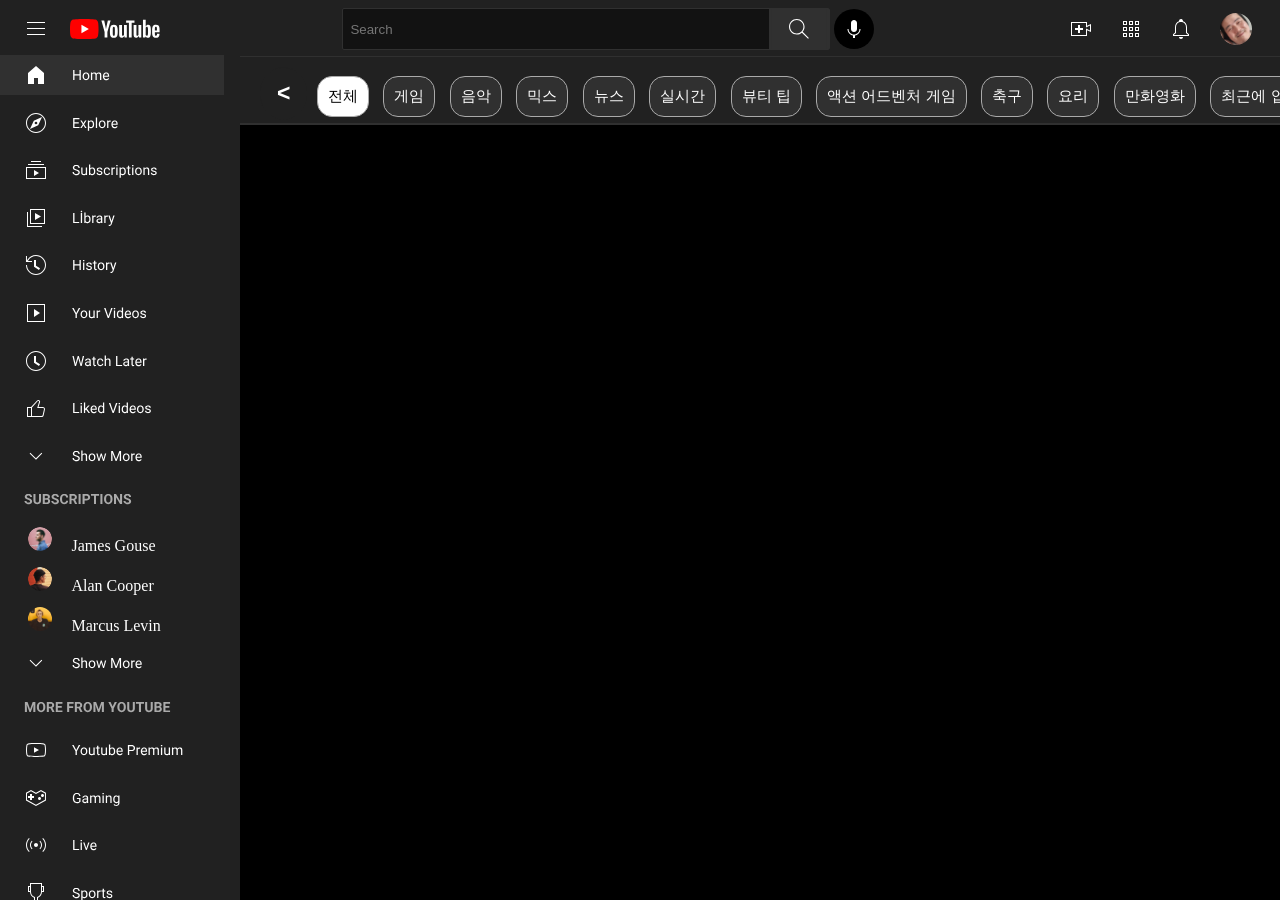
==== index.html @ 06e1cf98 "feat : 음성 인식 검색 기능 추가" ====
<!DOCTYPE html>
<html lang="en">

<head>
  <meta charset="UTF-8" />
  <meta name="viewport" content="width=device-width, initial-scale=1.0" />
  <link rel="stylesheet" href="Reset.css" />
  <link rel="stylesheet" href="Header.css" />
  <link rel="stylesheet" href="Sidebar.css" />
  <link rel="stylesheet" href="./common/common.css" />
  <link rel="stylesheet" href="Home.css" />
  <title>Home</title>
</head>

<body>
  <!--상단부분(공통)-->
  <header>
    <div class="top">
      <div class="top-left-icons top">
        <a href="#" onclick="hamburger()"><img src="./img/header/hamburger.svg"/></a>
        <a href="index.html"><img src="./img/header/Youtube-Logo.svg" class="youtube_logo"
            onclick="redirectToHome()" /></a>
      </div>
      <div class="top-middle-icons top">
        <div class="searchbox top">
          <input type="search" id="searchInput" placeholder="  Search" onkeydown="homeEnterkey(event)" />
          <a href="#" onclick="searchResult()"><img src="./img/header/search.svg" class="search-icon" /></a>
        </div>
          <a href="#"><img src="./img/header/mic.svg" class="mic-icon" /></a>
        </div>

      <div class="top-right-icons top">
        <a href="#"><img src="./img/header/create.svg" alt="profile_icon" class="header-icon" /></a>
        <a href="#"><img src="./img/header/apps.svg" alt="profile_icon" class="header-icon" /></a>
        <a href="#"><img src="./img/header/notifications.svg" alt="profile_icon" class="header-icon" /></a>
        <a href="#"><img src="./img/header/Profile-pic.svg" alt="profile_icon" class="user-icon" /></a>
      </div>
    </div>
  </header>
  <!-- 하단 부분-->
  <section class="home-body">
    <!--왼쪽 사이드 바(공통)-->
    <aside>
      <div class="sidebar-body">
        <div class="side1">
          <span class="sidebar-text"><a href="#"><img src="./img/sidebar/home-fill.svg"
                onclick="redirectToHome()" /></a></span>
          <span class="sidebar-text"><a href="#"><img src="./img/sidebar/explore.svg" /></a></span>
          <span class="sidebar-text"><a href="#"><img src="./img/sidebar/subscriptions.svg" /></a></span>
        </div>
        <div class="side2">
          <span id="show-more">
            <span class="sidebar-text"><a href="#"><img src="./img/sidebar/library.svg" /></a></span>
            <span class="sidebar-text"><a href="#"><img src="./img/sidebar/history.svg" /></a></span>
            <span class="sidebar-text"><a href="#"><img src="./img/sidebar/yourVideos.svg" /></a></span>
            <span class="sidebar-text"><a href="#"><img src="./img/sidebar/watchLater.svg" /></a></span>
            <span class="sidebar-text"><a href="#"><img src="./img/sidebar/liked.svg" /></a></span>
          </span>
          <span class="sidebar-text" onclick="toggleSide2()"><a href="#"><img src="./img/sidebar/more.svg" /></a></span>
        </div>
        <div class="side3">
          <span class="sidebar-text"><a href="#"><img src="./img/sidebar/subscription-title.svg" alt="" /></a></span>
          <div class="subscription-user-img">
            <span id=show-more-sub>
              <a href="#"><span class="sidebar-text"><img src="./img/avatar/User-Avatar1.svg" alt="" />James Gouse</span></a>
              <a href="#"><span class="sidebar-text"><img src="./img/avatar/User-Avatar2.svg" alt="" />Alan Cooper</span></a>
              <a href="#"><span class="sidebar-text"><img src="./img/avatar/User-Avatar3.svg" alt="" />Marcus Levin</span></a>
            </span>
            <span class="sidebar-text" onclick="toggleSide3()"><a href="#"><img src="./img/sidebar/more.svg"
                  alt="" /></a></span>
          </div>
        </div>
        <div class="side4">
          <span class="sidebar-text"><a href="#"><img src="./img/sidebar/more-from-youtube.svg" alt="" /></a></span>
          <span class="sidebar-text"><a href="#"><img src="./img/sidebar/premium.svg" /></a></span>
          <span class="sidebar-text"><a href="#"><img src="./img/sidebar/gaming.svg" /></a></span>
          <span class="sidebar-text"><a href="#"><img src="./img/sidebar/live.svg" /></a></span>
          <span class="sidebar-text"><a href="#"><img src="./img/sidebar/sports.svg" /></a></span>
        </div>
        <div class="side5">
          <span class="sidebar-text"><a href="#"><img src="./img/sidebar/settings.svg" /></a></span>
          <span class="sidebar-text"><a href="#"><img src="./img/sidebar/reporthistory.svg" /></a></span>
          <span class="sidebar-text"><a href="#"><img src="./img/sidebar/help.svg" /></a></span>
          <span class="sidebar-text"><a href="#"><img src="./img/sidebar/sendfeedback.svg" /></a></span>
        </div>
      </div>
    </aside>
    <!--Home page video container-->
    <section class="video-container">
      <!--전체,실시간 등 item 항목 바-->
      <nav>
        <div class="filtering-buttons">
          <!-- 수정 -->
          <button class="slideIcon" id="left"onclick="slideLeft()" type="button"><</button>
          <button class="filteringItems" onclick="">전체</button>
          <button class="filteringItems" onclick="">게임</button>
          <button class="filteringItems" onclick="">음악</button>
          <button class="filteringItems" onclick="">믹스</button>
          <button class="filteringItems" onclick="">뉴스</button>
          <button class="filteringItems" onclick="">실시간</button>
          <button class="filteringItems" onclick="">뷰티 팁</button>
          <button class="filteringItems" onclick="">액션 어드벤처 게임</button>
          <button class="filteringItems" onclick="">축구</button>
          <button class="filteringItems" onclick="">요리</button>
          <button class="filteringItems" onclick="">만화영화</button>
          <button class="filteringItems" onclick="">최근에 업로드된 동영상</button>
          <button class="filteringItems" onclick="">새로운 맞춤 동영상</button>
          <button class="slideIcon" id="right" onclick="slideRight()" type="button">></button>
        </div>
      </nav>
      <!--동영상 목록 구역-->
      <main id="mainContainer"></main>
    </section>

  </section>
</body>
<script src="./js/home.js"></script>
<script src="./js/Sidebar.js"></script>
<script src="./js/Header.js"></script>

</html>
---- Header.css ----
header{
    position: fixed; /* 요소를 고정시킴 */
    top: 0; /* 화면 상단에 고정 */
    width: 100%;
    height: 56px;
    flex-shrink: 0;
    background: var(--background-color, #212121);
    padding-left: 20px;
    padding-right: 20px;
    z-index: 1;
}

.top {
    display: flex;
    align-items: center;
    justify-content: space-between;
    color: #fff;
    padding: 2px;
    
}
.top-left-icons .hamburger{
    position: absolute;
    left: 12.5%;
    right: 12.5%;
    top: 20.83%;
    bottom: 25%;
}
.top-left-icons .youtube_logo{
    width: 90px;
    height: 20px;
    margin-left: 22px;
}

.searchbox {
    margin-bottom: 7px;
    background: #121212;
    border: 1px solid #303030;
    border-radius: 2px;
    padding: 0;
}
#searchInput{
    width: 426px;
    height: 40px;
    background: transparent;
    color: #fff;
    border: 0;
    outline: 0;
    padding: 0;
}
/* 검색창 기본 x 표시 제거*/
input::-ms-clear,
input::-ms-reveal{
	display:none;width:0;height:0;
}
input::-webkit-search-decoration,
input::-webkit-search-cancel-button,
input::-webkit-search-results-button,
input::-webkit-search-results-decoration{
	display:none;
}

.searchbox .search-icon{
    display: flex;
    width: 60px;
    height: 40px;
    justify-content: center;
    align-items: center;
    background: #303030;
    border: none;
}
.mic-icon{
    margin-left: 4px;
    width: 40px;
    height: 50px;
    align-items: center;
}
.top-right-icons {
    align-items: center;
}

.top-right-icons span {
    margin-left: 10px;
}

.top-right-icons .user-icon{
    width: 60px;
    height: 50px;
    margin-right: 30px;
}
.header-icon{
    width: 50px;
    height: 40px;
}
---- Sidebar.css ----
/* list 태그 span 변경으로 인한 list css 삭제 */

/* width 240px로 변경
유튜브 페이지 참조 */

.sidebar-body{
    background-color: #212121;  
    position: fixed; /* 요소를 고정시킴 */
    left: 0; /* 화면 상단에 고정 */    
    width: 240px;
    height: 100vh;
    /*최대 확대 최소 축소 시 배경색 유지  */
    overflow: hidden;/* 세로 스크롤바 숨기기 */
    z-index: 1;
}


/* .sidebar-body 태그 스크롤바 전체 스타일 */
.sidebar-body:hover {
    overflow: scroll;/* 세로 스크롤바 보이기 */
}

.sidebar-body::-webkit-scrollbar {
    width: 6px; /* 스크롤바 너비 */
    height: 6px;    
}
  
/* .sidebar-body 태그 스크롤바 트랙 스타일 (배경) */
.sidebar-body::-webkit-scrollbar-track {
    background-color: #212121; /* 스크롤바 트랙 색상 */
}
  
  /* .sidebar-body 태그 스크롤바 쓰는 부분 (버튼) 스타일 */
.sidebar-body::-webkit-scrollbar-thumb {
    background-color: #888; /* 스크롤바 버튼 색상 */
    border-radius: 3px; /* 스크롤바 버튼 모서리 둥글게 */
}
/* 사이드바의 이미지들 hover시 색상 변경 */
.sidebar-body div span a img:hover {
    background-color: #303030;    
}

#show-more-sub a:hover{
    background-color: #303030;    
}

#show-more-sub{
    display: flex;    
    flex-direction: column;     
    align-items: center;    
    justify-content: flex-start;
}
.sidebar-text {    
    font-family: 'Roboto';
}

#show-more-sub a{
    width: 224px;
    height: 40px;
    display: flex; /* 링크 안의 내용들을 가운데로 정렬하기 위해 추가 */
    align-items: center; /* 링크 안의 내용들을 수직 가운데 정렬하기 위해 추가 */     
    padding-left: 55px;
    color: white;
    text-decoration: none;    
    justify-content: space-between;    
}

#show-more-sub a img{
    border-radius: 50%;
    width: 24px;
    height: 24px;    
    margin-right: 20px;
}

.subscription-user-img{
    width: 224px;
}
---- common/common.css ----
/*common (background-color)*/
body{
    font-family: Arial, sans-serif;
    color:white;
    line-height: 1.6;
    background-color: black;
    margin: 0px;
}
/* 헤더와 사이드는 고정 된 상태라 나머지 Main 부분을 띄워서 겹치지 않게 조정 해당부분 수정 필요 */
body > :not(header) {
    padding-top: 55px;   
    padding-left: 240px;
}
---- Home.css ----
body{
    background-color: black;
}
section{
    background-color: black;
    background-size: cover;
    width: auto;
}
.video-container{
    width: 100%;
}

main {
    margin: 1%;
    display: flex;
    flex-wrap: wrap;
}
/* 전체 버튼 */
.filtering-buttons {
    overflow: hidden;
    white-space: nowrap;
    position: relative;
}
nav{
    background: var(--background-color, #212121);
    height: 56px;
    flex-shrink: 0;
    overflow: hidden;
    width: auto;
    padding-left: 20px;
    display: flex;
}
/* 슬라이드 아이콘 <, > 스타일 */
.slideIcon{
    font-size: 23px;
    font-weight: bold;
    border: none;
    color : white;
    border-radius: 24px;
    border: 0.3px solid #212121;
    background: #212121;

    display: inline-flex;
    padding: 12px 16px;
    flex-direction: column;
    align-items: flex-start;
    text-align: center;
    gap: 15px;
}


/* 필터링 버튼 */
.filteringItems{
    font-size: 15px;
    color : white;
    border-radius: 15px;
    border: 0.3px solid var(--gray-color, #AAA);
    background: #303030;

    display: inline-flex;
    padding: 10px 10px;
    flex-direction: column;
    align-items: flex-start;
    text-align: center;
    gap: 15px;
    margin-left: 5px;
    margin-right: 5px;
}
.filteringItems:hover {
    background-color: white;
    color:black /* 버튼에 마우스를 올렸을 때 배경색 변경 */
  }

  .filtering-buttons button:nth-child(2){
    background-color: white;
    color : black;
}

.video {
    margin: 1%;
    display: flex;
    flex-direction: column;
    color :white;
    border: 1px solid white;

}


/* 메인의 네비 부분 상단 구분짓는 border 처리 */
.video-container nav{
    display: flex;
    border-top: 2px solid #303030;
    border-bottom: 2px solid #303030;
    padding-top: 10px;
    width: auto;
}



/* section 안의 태그들을 위아래가 아닌 좌우로 정렬하게 함 */
.home-body{
    display: flex;
}


/* 비디오 span 태그들을 꼭 일렬로만이 아닌 해당 태그 공간이 차면 아래로 내려 갈수 있게 조절 */
#mainContainer {   
    display: flex; 
    flex-wrap: wrap;
    margin-left: 30px;
    margin-right: 30px;           
}
  

/* 비디오 컨텐츠들 CSS */

#mainContainer span{    
    padding-left: 8px;
    padding-right: 8px;
    padding-bottom: 20px;
    display: flex; 
    flex-direction: column;    
    width: 276px;
    height: auto;
    
}

.profile-and-desc *{
    margin: 0;    
    /* align-items: center; */
}
.profile-and-desc{
    padding-top: 10px;
    display: flex;
}

.profile-and-desc div p{
    padding-left: 10px;
    color: #AAA;
}
.profile-and-desc div p:first-child{
    color: white;
}

/* 채널 이미지 크기 수정 필요 */
#mainContainer span img{
    border-radius: 5%;
}
#mainContainer span img:first-child{
    width: 48px;
    height: 48px;
    border-radius: 50%;
}


/* 헤더와 사이드는 고정 된 상태라 나머지 Main 부분을 띄워서 겹치지 않게 조정 해당부분 수정 필요 */
body > :not(header) {
    padding-top: 55px;   
    padding-left: 240px;
}
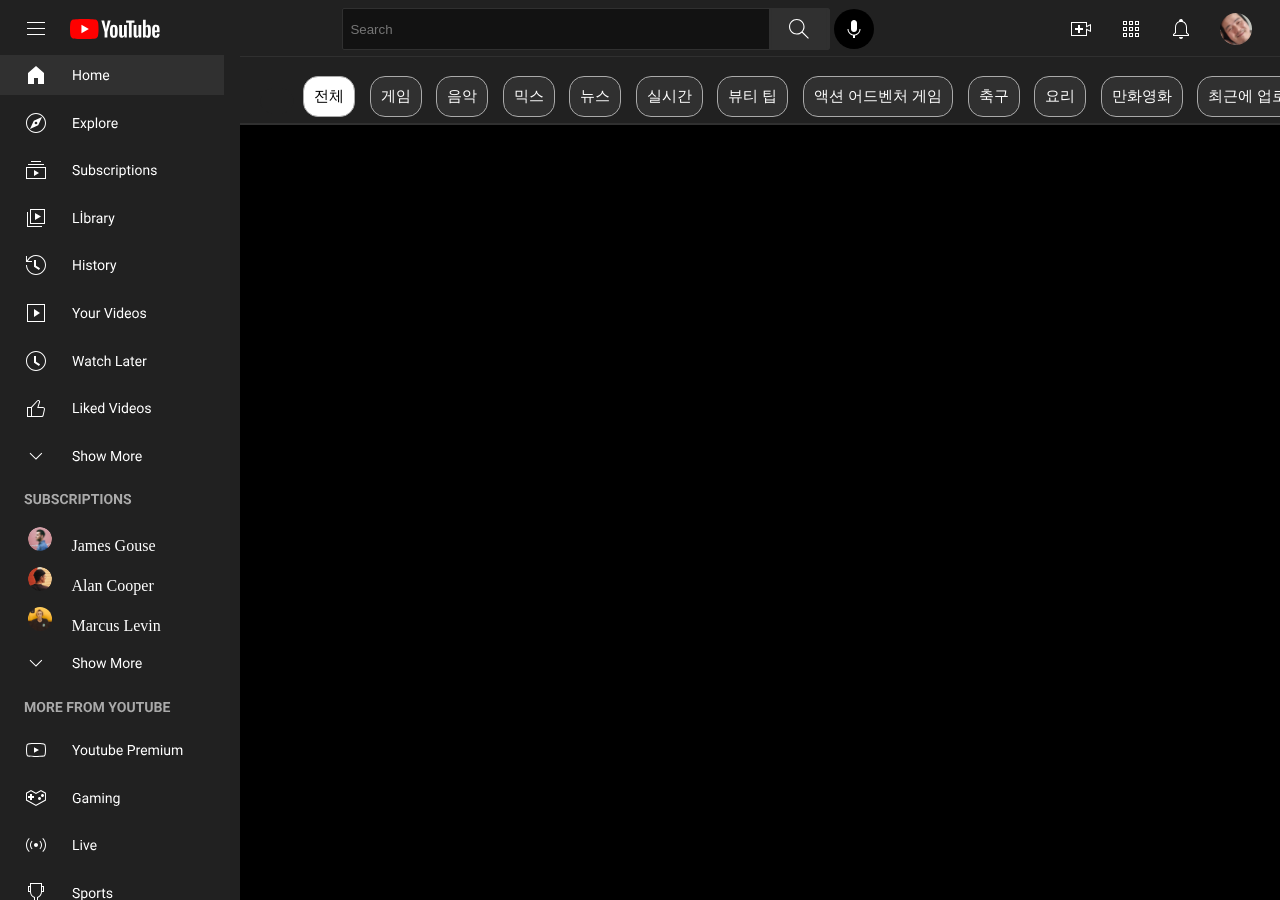
==== commit 82c33347: "fix: 마우스 호버시 위로 올라가는 문제 해결" ====
--- a/index.html
+++ b/index.html
@@ -9,6 +9,7 @@
   <link rel="stylesheet" href="Sidebar.css" />
   <link rel="stylesheet" href="./common/common.css" />
   <link rel="stylesheet" href="Home.css" />
+  <link rel="icon" href="./img/home/7-eleven-tab.png"/>
   <title>Home</title>
 </head>
 
@@ -91,7 +92,7 @@
       <nav>
         <div class="filtering-buttons">
           <!-- 수정 -->
-          <button class="slideIcon" id="left"onclick="slideLeft()" type="button"><</button>
+          <button class="slideIcon" id="left" onclick="slideLeft()" type="button"></button>
           <button class="filteringItems" onclick="">전체</button>
           <button class="filteringItems" onclick="">게임</button>
           <button class="filteringItems" onclick="">음악</button>
--- a/Home.css
+++ b/Home.css
@@ -11,7 +11,6 @@
 }
 
 main {
-    margin: 1%;
     display: flex;
     flex-wrap: wrap;
 }
@@ -77,7 +76,7 @@
 }
 
 .video {
-    margin: 1%;
+    /* margin: 1%; */
     display: flex;
     flex-direction: column;
     color :white;
@@ -108,7 +107,9 @@
     display: flex; 
     flex-wrap: wrap;
     margin-left: 30px;
-    margin-right: 30px;           
+    margin-right: 30px;  
+    margin-top: 15px; 
+    padding-top: 10px;        
 }
   
 
@@ -125,6 +126,34 @@
     
 }
 
+.thumbnail-and-video{
+    width: 276px;
+    height: 155px;
+}
+
+.thumbnail {
+    width: 276px;
+    height: 155px;
+    padding: 0%;
+}
+
+video{
+    width: 276px;
+    height: 155px;
+    padding-bottom: 0%;
+    overflow: hidden;
+    animation: revealVideo 0.3s linear forwards;
+}
+
+@keyframes revealVideo {
+    from {
+        border-radius: 10px;
+    }
+    to {
+        border-radius: 0;
+    }
+}
+
 .profile-and-desc *{
     margin: 0;    
     /* align-items: center; */
@@ -132,6 +161,7 @@
 .profile-and-desc{
     padding-top: 10px;
     display: flex;
+    align-items: flex-start;
 }
 
 .profile-and-desc div p{
@@ -146,16 +176,15 @@
 #mainContainer span img{
     border-radius: 5%;
 }
-#mainContainer span img:first-child{
+
+#mainContainer span .profile-and-desc img{
     width: 48px;
     height: 48px;
     border-radius: 50%;
 }
-
 
 /* 헤더와 사이드는 고정 된 상태라 나머지 Main 부분을 띄워서 겹치지 않게 조정 해당부분 수정 필요 */
 body > :not(header) {
     padding-top: 55px;   
     padding-left: 240px;
 }
-
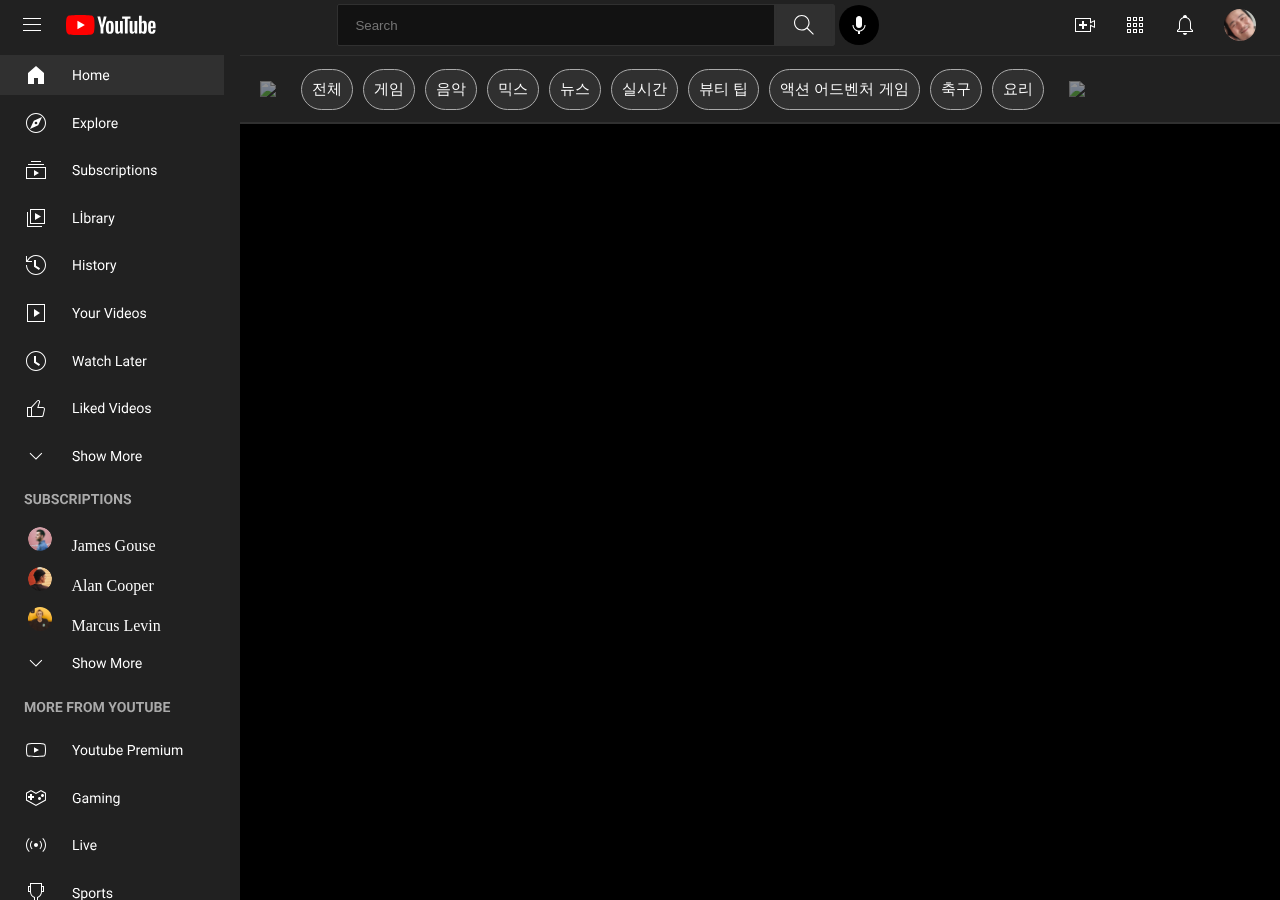
==== commit 006a4fa4: "feat: 필터링 버튼 좌우 이동 기능 관련 태그 수정" ====
--- a/index.html
+++ b/index.html
@@ -90,9 +90,11 @@
     <section class="video-container">
       <!--전체,실시간 등 item 항목 바-->
       <nav>
+        <button class="slideIcon" id="left" onclick="showPreviousFilters()" type="button">
+          <img src="./img/home/slide-left.svg">
+        </button>
         <div class="filtering-buttons">
           <!-- 수정 -->
-          <button class="slideIcon" id="left" onclick="slideLeft()" type="button"></button>
           <button class="filteringItems" onclick="">전체</button>
           <button class="filteringItems" onclick="">게임</button>
           <button class="filteringItems" onclick="">음악</button>
@@ -106,8 +108,10 @@
           <button class="filteringItems" onclick="">만화영화</button>
           <button class="filteringItems" onclick="">최근에 업로드된 동영상</button>
           <button class="filteringItems" onclick="">새로운 맞춤 동영상</button>
-          <button class="slideIcon" id="right" onclick="slideRight()" type="button">></button>
         </div>
+        <button class="slideIcon" id="right" onclick="showNextFilters()" type="button">
+          <img src="./img/home/slide-right.svg">
+        </button>
       </nav>
       <!--동영상 목록 구역-->
       <main id="mainContainer"></main>
--- a/Header.css
+++ b/Header.css
@@ -15,7 +15,7 @@
     align-items: center;
     justify-content: space-between;
     color: #fff;
-    padding: 2px;
+    /* padding: 2px; */
     
 }
 .top-left-icons .hamburger{
@@ -35,9 +35,10 @@
     margin-bottom: 7px;
     background: #121212;
     border: 1px solid #303030;
+    padding-left:10px;
     border-radius: 2px;
-    padding: 0;
 }
+
 #searchInput{
     width: 426px;
     height: 40px;
--- a/Sidebar.css
+++ b/Sidebar.css
@@ -12,6 +12,15 @@
     /*최대 확대 최소 축소 시 배경색 유지  */
     overflow: hidden;/* 세로 스크롤바 숨기기 */
     z-index: 1;
+    transform: translatex(0px);
+    transition: transform 0.5s ease-in-out;
+}
+
+.sidebar-body.active{
+    width: 240px;
+    height: 100vh;
+    transform: translatex(-240px);
+    transition: transform 0.5s ease-in-out;
 }
 
 
--- a/Home.css
+++ b/Home.css
@@ -10,70 +10,113 @@
     width: 100%;
 }
 
-main {
-    display: flex;
-    flex-wrap: wrap;
-}
 /* 전체 버튼 */
 .filtering-buttons {
     overflow: hidden;
     white-space: nowrap;
     position: relative;
-}
+    display: flex;
+    align-items: center;
+    justify-content: center;
+}
+
+.sidebar-body.active{
+    width: 240px;
+    height: 100vh;
+    transform: translatex(-240px);
+    transition: transform 0.5s ease-in-out;
+}
+
 nav{
     background: var(--background-color, #212121);
     height: 56px;
     flex-shrink: 0;
+    display: flex;
     overflow: hidden;
-    width: auto;
-    padding-left: 20px;
-    display: flex;
-}
+    align-items: center;
+    width: 100vw;
+
+    border-top: 0.5px solid #303030;
+    border-bottom: 2px solid #303030;
+
+    padding-top: 5px;
+    padding-bottom: 5px;
+    
+    transform: translatex(0px);
+    transition: transform 0.5s ease-in-out;
+    position: fixed;
+    z-index: 1;
+}
+
+nav.active {
+    width: 100vw;
+    height: 56px;
+    transform: translatex(-240px);
+    transition: transform 0.5s ease-in-out;
+}
+
 /* 슬라이드 아이콘 <, > 스타일 */
 .slideIcon{
-    font-size: 23px;
-    font-weight: bold;
     border: none;
-    color : white;
-    border-radius: 24px;
-    border: 0.3px solid #212121;
-    background: #212121;
-
+    background: rgba(33, 33, 33, 0.0);
     display: inline-flex;
-    padding: 12px 16px;
-    flex-direction: column;
-    align-items: flex-start;
-    text-align: center;
-    gap: 15px;
-}
-
+    width: 56px;
+    height: 56px;
+    display: flex;
+    align-items: center;
+    justify-content: center;
+    z-index: 1;
+    position: relative;
+}
+
+.slideIcon img{
+    opacity: 0.5;
+}
 
 /* 필터링 버튼 */
-.filteringItems{
+.filteringItems:not(.hidden){
     font-size: 15px;
     color : white;
-    border-radius: 15px;
+    
     border: 0.3px solid var(--gray-color, #AAA);
     background: #303030;
-
-    display: inline-flex;
+    border-radius: 240px;
+    
+    /* display: inline-flex; */
     padding: 10px 10px;
-    flex-direction: column;
-    align-items: flex-start;
-    text-align: center;
+    /* flex-direction: column; */
+    /* text-align: center; */
     gap: 15px;
     margin-left: 5px;
     margin-right: 5px;
-}
+
+    opacity: 1;
+    visibility: visible;
+    transform: tranhiddenslateX(0);
+}
+
+.filteringItems {
+    opacity: 0;
+    visibility: hidden;
+    transform: translateX(-30px);
+    transition: transform 0.3s ease, opacity 0.3s ease, visibility 0.3s ease;
+}
+
+.filteringItems.hidden{
+    display: none;
+}
+
+
 .filteringItems:hover {
     background-color: white;
-    color:black /* 버튼에 마우스를 올렸을 때 배경색 변경 */
-  }
-
-  .filtering-buttons button:nth-child(2){
+    color:black; /* 버튼에 마우스를 올렸을 때 배경색 변경 */
+    cursor: pointer;
+}
+
+/* .filtering-buttons button:nth-child(2){
     background-color: white;
     color : black;
-}
+} */
 
 .video {
     /* margin: 1%; */
@@ -84,18 +127,6 @@
 
 }
 
-
-/* 메인의 네비 부분 상단 구분짓는 border 처리 */
-.video-container nav{
-    display: flex;
-    border-top: 2px solid #303030;
-    border-bottom: 2px solid #303030;
-    padding-top: 10px;
-    width: auto;
-}
-
-
-
 /* section 안의 태그들을 위아래가 아닌 좌우로 정렬하게 함 */
 .home-body{
     display: flex;
@@ -103,16 +134,14 @@
 
 
 /* 비디오 span 태그들을 꼭 일렬로만이 아닌 해당 태그 공간이 차면 아래로 내려 갈수 있게 조절 */
-#mainContainer {   
+#mainContainer {
     display: flex; 
     flex-wrap: wrap;
     margin-left: 30px;
     margin-right: 30px;  
-    margin-top: 15px; 
-    padding-top: 10px;        
-}
-  
-
+    margin-top: 65px; 
+    padding-top: 20px;  
+}
 /* 비디오 컨텐츠들 CSS */
 
 #mainContainer span{    
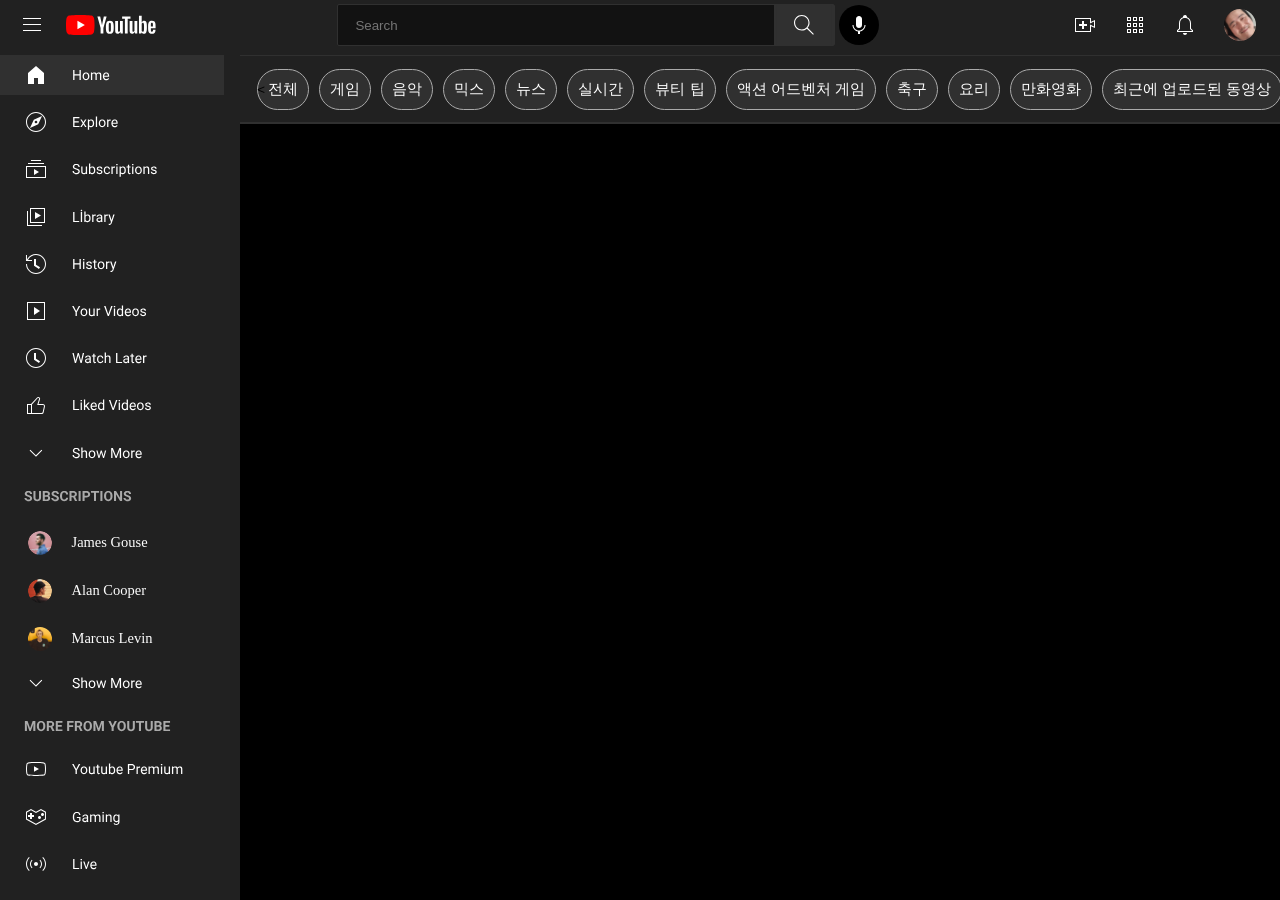
==== commit fc74d92b: "fix : 음성 검색 중복 오류 해결 및 day 계산 기능 추가" ====
--- a/index.html
+++ b/index.html
@@ -9,7 +9,6 @@
   <link rel="stylesheet" href="Sidebar.css" />
   <link rel="stylesheet" href="./common/common.css" />
   <link rel="stylesheet" href="Home.css" />
-  <link rel="icon" href="./img/home/7-eleven-tab.png"/>
   <title>Home</title>
 </head>
 
@@ -34,7 +33,7 @@
         <a href="#"><img src="./img/header/create.svg" alt="profile_icon" class="header-icon" /></a>
         <a href="#"><img src="./img/header/apps.svg" alt="profile_icon" class="header-icon" /></a>
         <a href="#"><img src="./img/header/notifications.svg" alt="profile_icon" class="header-icon" /></a>
-        <a href="#"><img src="./img/header/Profile-pic.svg" alt="profile_icon" class="user-icon" /></a>
+        <a href="#"><img src="./img/header/Profile-pic.svg" alt="profile_icon" class="user-icon" onclick="redirectTo7()" /></a>
       </div>
     </div>
   </header>
@@ -90,11 +89,9 @@
     <section class="video-container">
       <!--전체,실시간 등 item 항목 바-->
       <nav>
-        <button class="slideIcon" id="left" onclick="showPreviousFilters()" type="button">
-          <img src="./img/home/slide-left.svg">
-        </button>
         <div class="filtering-buttons">
           <!-- 수정 -->
+          <button class="slideIcon" id="left"onclick="slideLeft()" type="button"><</button>
           <button class="filteringItems" onclick="">전체</button>
           <button class="filteringItems" onclick="">게임</button>
           <button class="filteringItems" onclick="">음악</button>
@@ -108,10 +105,8 @@
           <button class="filteringItems" onclick="">만화영화</button>
           <button class="filteringItems" onclick="">최근에 업로드된 동영상</button>
           <button class="filteringItems" onclick="">새로운 맞춤 동영상</button>
+          <button class="slideIcon" id="right" onclick="slideRight()" type="button">></button>
         </div>
-        <button class="slideIcon" id="right" onclick="showNextFilters()" type="button">
-          <img src="./img/home/slide-right.svg">
-        </button>
       </nav>
       <!--동영상 목록 구역-->
       <main id="mainContainer"></main>
--- a/Sidebar.css
+++ b/Sidebar.css
@@ -58,14 +58,21 @@
     flex-direction: column;     
     align-items: center;    
     justify-content: flex-start;
+    height: auto;
 }
-.sidebar-text {    
+
+.sidebar-text {   
     font-family: 'Roboto';
+    font-size: 14.5px;
+    display: flex;
+    justify-self: center;
+    align-items: center;
+    /* font-weight: lighter; */
 }
 
 #show-more-sub a{
     width: 224px;
-    height: 40px;
+    height: 48.09px;
     display: flex; /* 링크 안의 내용들을 가운데로 정렬하기 위해 추가 */
     align-items: center; /* 링크 안의 내용들을 수직 가운데 정렬하기 위해 추가 */     
     padding-left: 55px;
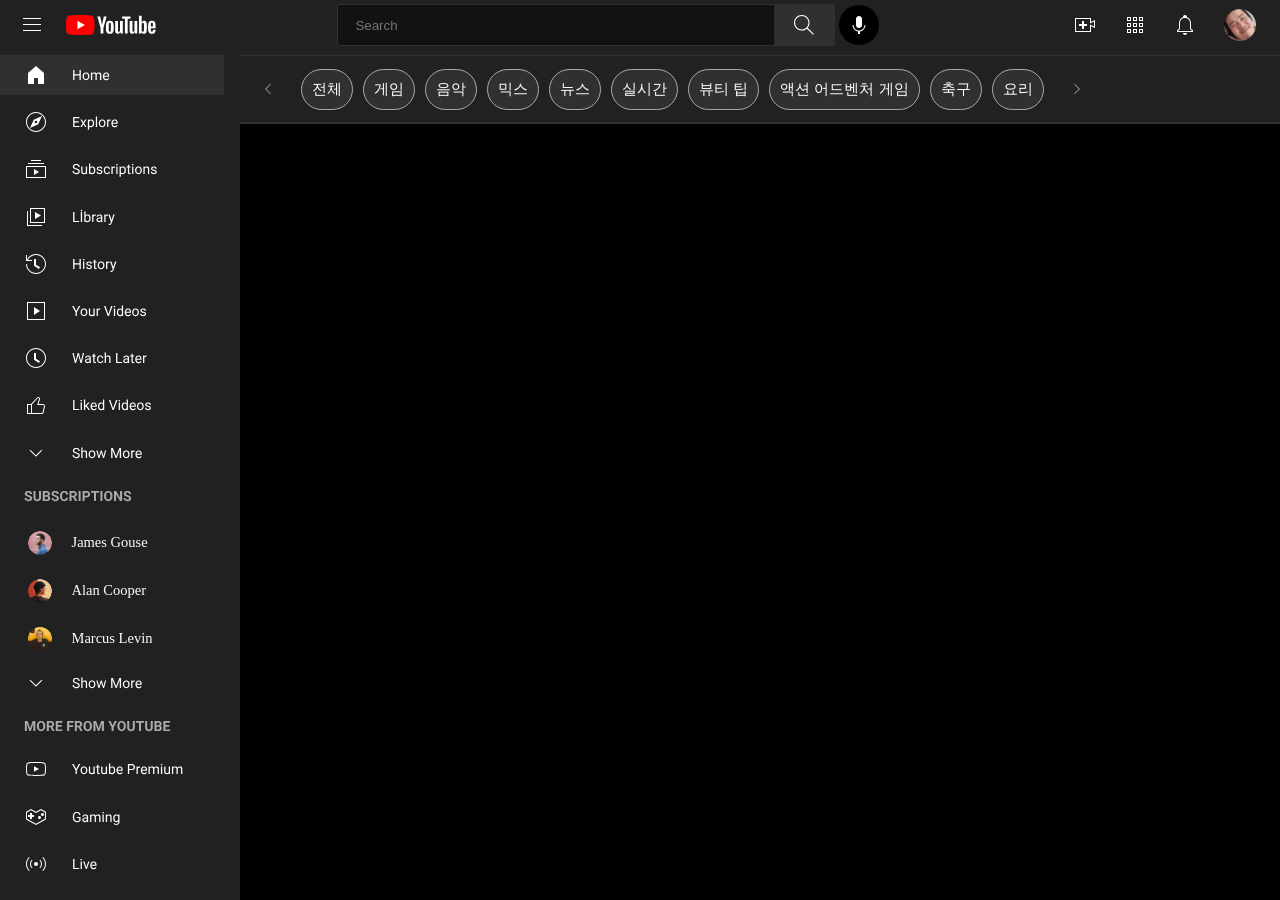
==== commit 9ca7f222: "Merge branch 'main' into javascript1" ====
--- a/index.html
+++ b/index.html
@@ -9,6 +9,7 @@
   <link rel="stylesheet" href="Sidebar.css" />
   <link rel="stylesheet" href="./common/common.css" />
   <link rel="stylesheet" href="Home.css" />
+  <link rel="icon" href="./img/home/7-eleven-tab.png"/>
   <title>Home</title>
 </head>
 
@@ -89,9 +90,11 @@
     <section class="video-container">
       <!--전체,실시간 등 item 항목 바-->
       <nav>
+        <button class="slideIcon" id="left" onclick="showPreviousFilters()" type="button">
+          <img src="./img/home/slide-left.svg">
+        </button>
         <div class="filtering-buttons">
           <!-- 수정 -->
-          <button class="slideIcon" id="left"onclick="slideLeft()" type="button"><</button>
           <button class="filteringItems" onclick="">전체</button>
           <button class="filteringItems" onclick="">게임</button>
           <button class="filteringItems" onclick="">음악</button>
@@ -105,8 +108,10 @@
           <button class="filteringItems" onclick="">만화영화</button>
           <button class="filteringItems" onclick="">최근에 업로드된 동영상</button>
           <button class="filteringItems" onclick="">새로운 맞춤 동영상</button>
-          <button class="slideIcon" id="right" onclick="slideRight()" type="button">></button>
         </div>
+        <button class="slideIcon" id="right" onclick="showNextFilters()" type="button">
+          <img src="./img/home/slide-right.svg">
+        </button>
       </nav>
       <!--동영상 목록 구역-->
       <main id="mainContainer"></main>
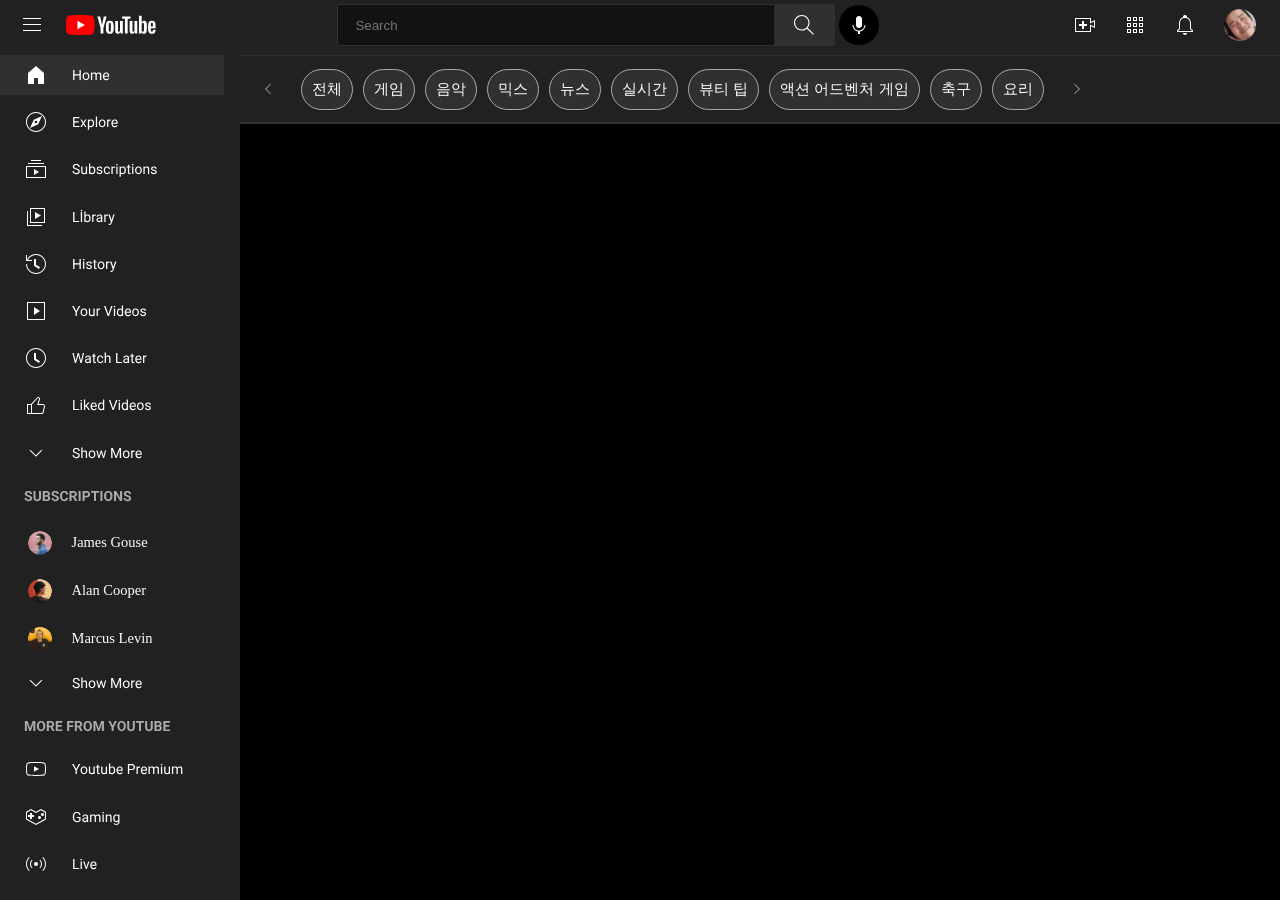
==== commit 5a481d66: "fix : 음성 검색 기능 수정 및 날짜 계산 기능 추가" ====
--- a/index.html
+++ b/index.html
@@ -35,6 +35,7 @@
         <a href="#"><img src="./img/header/apps.svg" alt="profile_icon" class="header-icon" /></a>
         <a href="#"><img src="./img/header/notifications.svg" alt="profile_icon" class="header-icon" /></a>
         <a href="#"><img src="./img/header/Profile-pic.svg" alt="profile_icon" class="user-icon" onclick="redirectTo7()" /></a>
+
       </div>
     </div>
   </header>
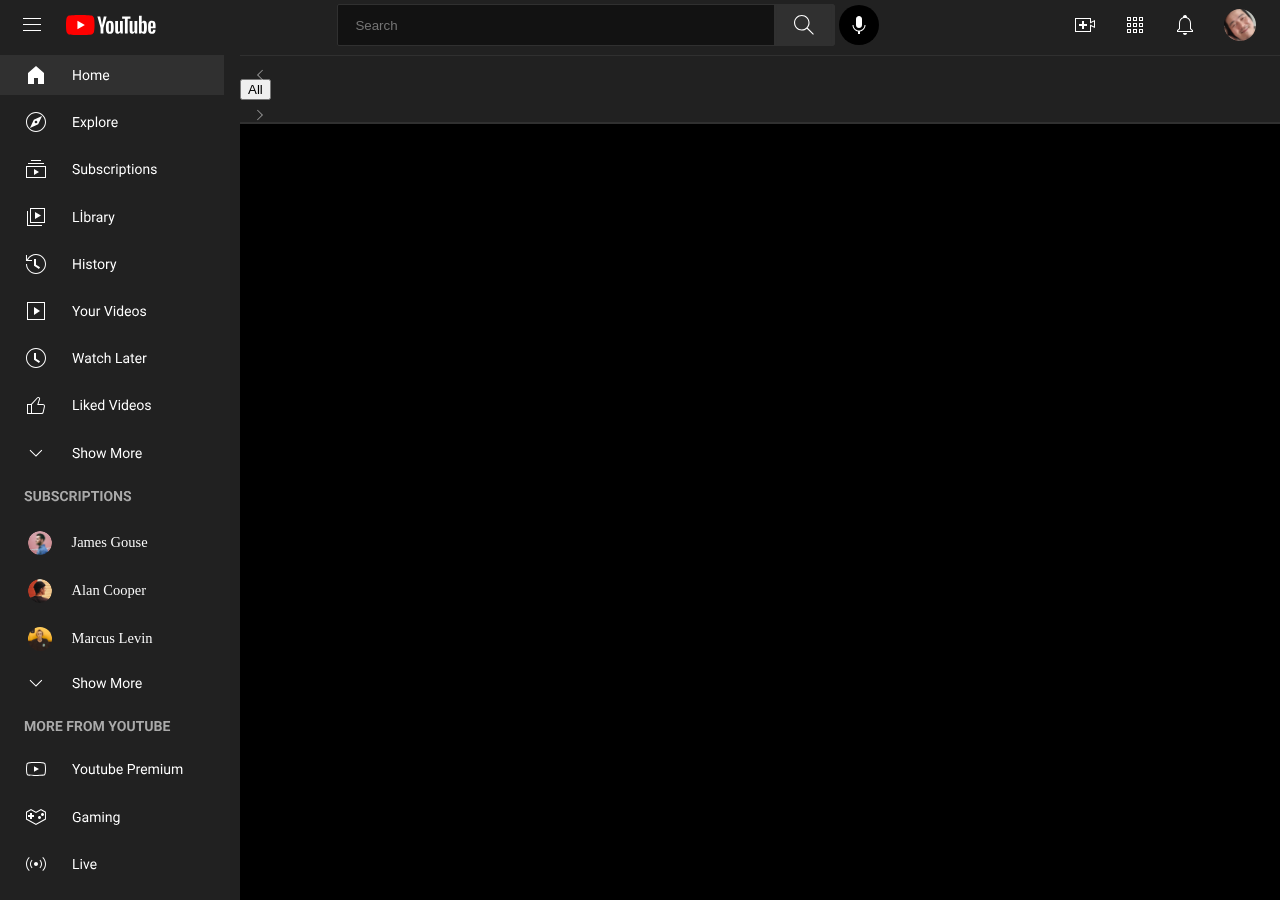
==== commit 61d46428: "feat:nav필터" ====
--- a/index.html
+++ b/index.html
@@ -90,30 +90,14 @@
     <!--Home page video container-->
     <section class="video-container">
       <!--전체,실시간 등 item 항목 바-->
-      <nav>
+      <nav id="tagNav"></nav>
         <button class="slideIcon" id="left" onclick="showPreviousFilters()" type="button">
           <img src="./img/home/slide-left.svg">
         </button>
-        <div class="filtering-buttons">
-          <!-- 수정 -->
-          <button class="filteringItems" onclick="">전체</button>
-          <button class="filteringItems" onclick="">게임</button>
-          <button class="filteringItems" onclick="">음악</button>
-          <button class="filteringItems" onclick="">믹스</button>
-          <button class="filteringItems" onclick="">뉴스</button>
-          <button class="filteringItems" onclick="">실시간</button>
-          <button class="filteringItems" onclick="">뷰티 팁</button>
-          <button class="filteringItems" onclick="">액션 어드벤처 게임</button>
-          <button class="filteringItems" onclick="">축구</button>
-          <button class="filteringItems" onclick="">요리</button>
-          <button class="filteringItems" onclick="">만화영화</button>
-          <button class="filteringItems" onclick="">최근에 업로드된 동영상</button>
-          <button class="filteringItems" onclick="">새로운 맞춤 동영상</button>
-        </div>
         <button class="slideIcon" id="right" onclick="showNextFilters()" type="button">
           <img src="./img/home/slide-right.svg">
         </button>
-      </nav>
+
       <!--동영상 목록 구역-->
       <main id="mainContainer"></main>
     </section>
--- a/Home.css
+++ b/Home.css
@@ -60,13 +60,40 @@
     border: none;
     background: rgba(33, 33, 33, 0.0);
     display: inline-flex;
-    width: 56px;
-    height: 56px;
+    width: 40px;
+    height: 40px;
     display: flex;
     align-items: center;
     justify-content: center;
     z-index: 1;
     position: relative;
+    cursor: pointer;
+}
+.slideIcon:active{
+    background-color: lightgray;
+    color: black;
+    border-radius: 90%;
+    width: 40px;
+    height: 40px;
+    align-items: center;
+    justify-content: center;
+    display: inline-flex;
+    z-index: 1;
+    display: flex;
+
+}
+.slideIcon:hover{
+    background-color: lightgray;
+    color: black;
+    border-radius: 90%;
+    width: 40px;
+    height: 40px;
+    align-items: center;
+    justify-content: center;
+    display: inline-flex;
+    z-index: 1;
+    display: flex;
+
 }
 
 .slideIcon img{
@@ -152,7 +179,7 @@
     flex-direction: column;    
     width: 276px;
     height: auto;
-    
+    cursor: pointer;
 }
 
 .thumbnail-and-video{
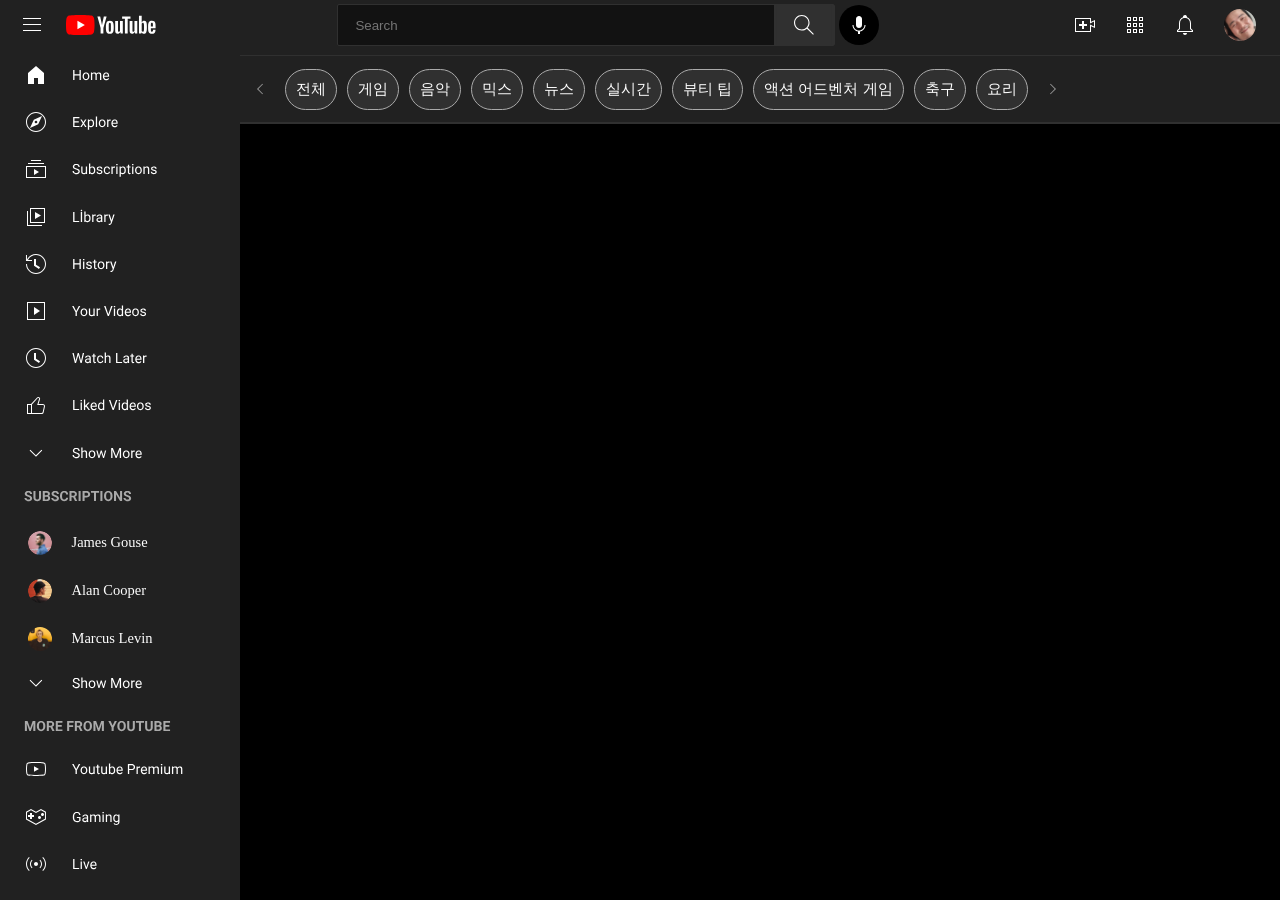
==== commit fe7df060: "Merge branch 'main' into javascript2" ====
--- a/index.html
+++ b/index.html
@@ -90,14 +90,30 @@
     <!--Home page video container-->
     <section class="video-container">
       <!--전체,실시간 등 item 항목 바-->
-      <nav id="tagNav"></nav>
+      <nav>
         <button class="slideIcon" id="left" onclick="showPreviousFilters()" type="button">
           <img src="./img/home/slide-left.svg">
         </button>
+        <div class="filtering-buttons">
+          <!-- 수정 -->
+          <button class="filteringItems" onclick="">전체</button>
+          <button class="filteringItems" onclick="">게임</button>
+          <button class="filteringItems" onclick="">음악</button>
+          <button class="filteringItems" onclick="">믹스</button>
+          <button class="filteringItems" onclick="">뉴스</button>
+          <button class="filteringItems" onclick="">실시간</button>
+          <button class="filteringItems" onclick="">뷰티 팁</button>
+          <button class="filteringItems" onclick="">액션 어드벤처 게임</button>
+          <button class="filteringItems" onclick="">축구</button>
+          <button class="filteringItems" onclick="">요리</button>
+          <button class="filteringItems" onclick="">만화영화</button>
+          <button class="filteringItems" onclick="">최근에 업로드된 동영상</button>
+          <button class="filteringItems" onclick="">새로운 맞춤 동영상</button>
+        </div>
         <button class="slideIcon" id="right" onclick="showNextFilters()" type="button">
           <img src="./img/home/slide-right.svg">
         </button>
-
+      </nav>
       <!--동영상 목록 구역-->
       <main id="mainContainer"></main>
     </section>
